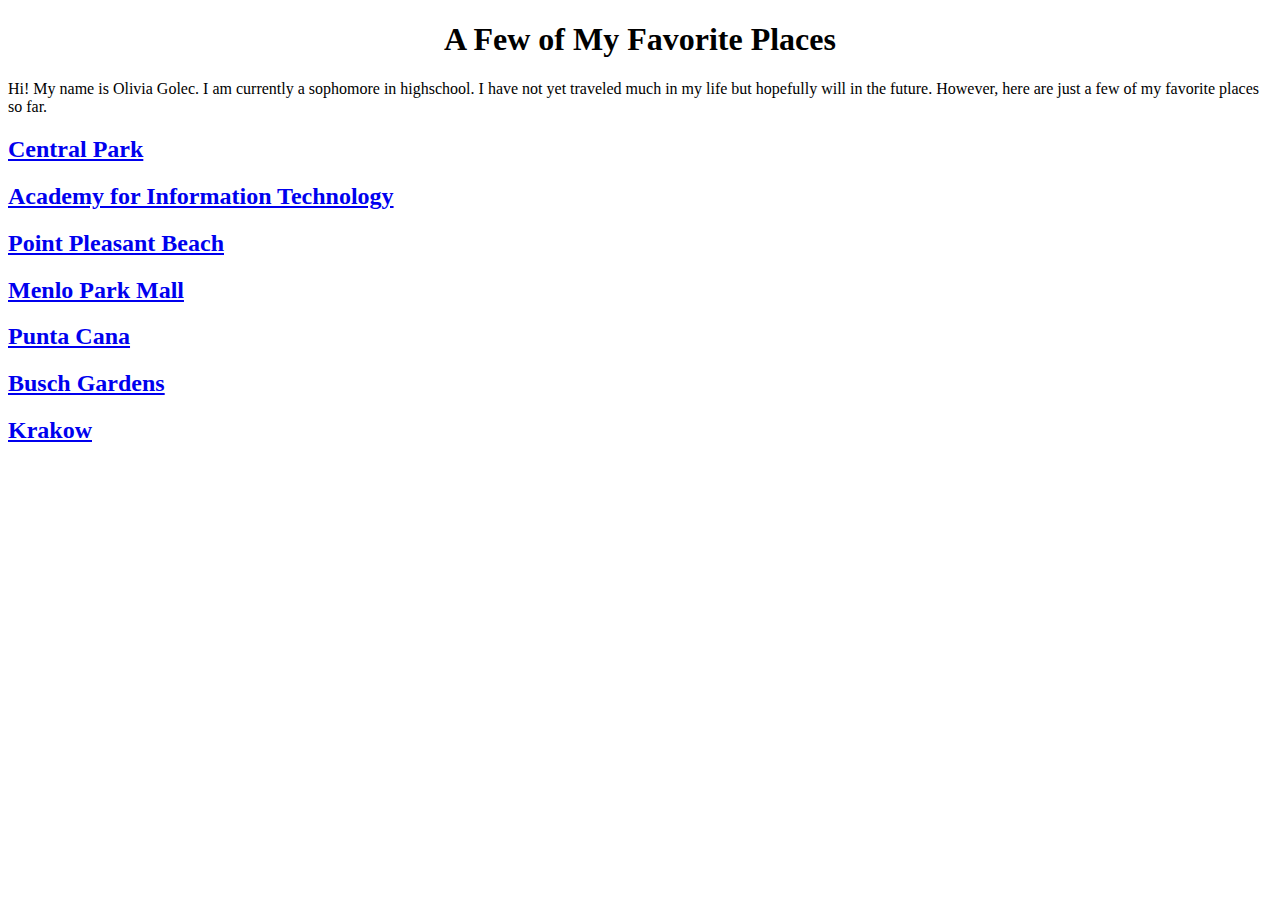
==== index.html @ 097eaf58 "initial commit" ====
<!DOCTYPE html>

<html>
	<head>
		<title> olivia golec's favorite places </title>
		<h1> <center> A Few of My Favorite Places <center> </h1>
		<p> Hi! My name is Olivia Golec. I am currently a sophomore in highschool. I have not yet traveled much in my life but hopefully will in the future. However, here are just a few of my favorite places so far. </p>
		<h2> <a href="Central-Park.html"> Central Park</a> <h2>
		<h2> <a href=" Academy-for-Information-Technology.html">Academy for Information Technology</a> </h2>
		<h2> <a href="Point-Pleasant-Beach.html"> Point Pleasant Beach </a> </h2>
		<h2> <a href="Menlo-Park-Mall.html">Menlo Park Mall </a> </h2>
		<h2> <a href="Punta-Cana.html">Punta Cana </a> </h2>
		<h2> <a href= "Busch-Gardens.html">Busch Gardens </a> </h2>
		<h2> <a href="Krakow.html">Krakow </a> </h2>

</html>
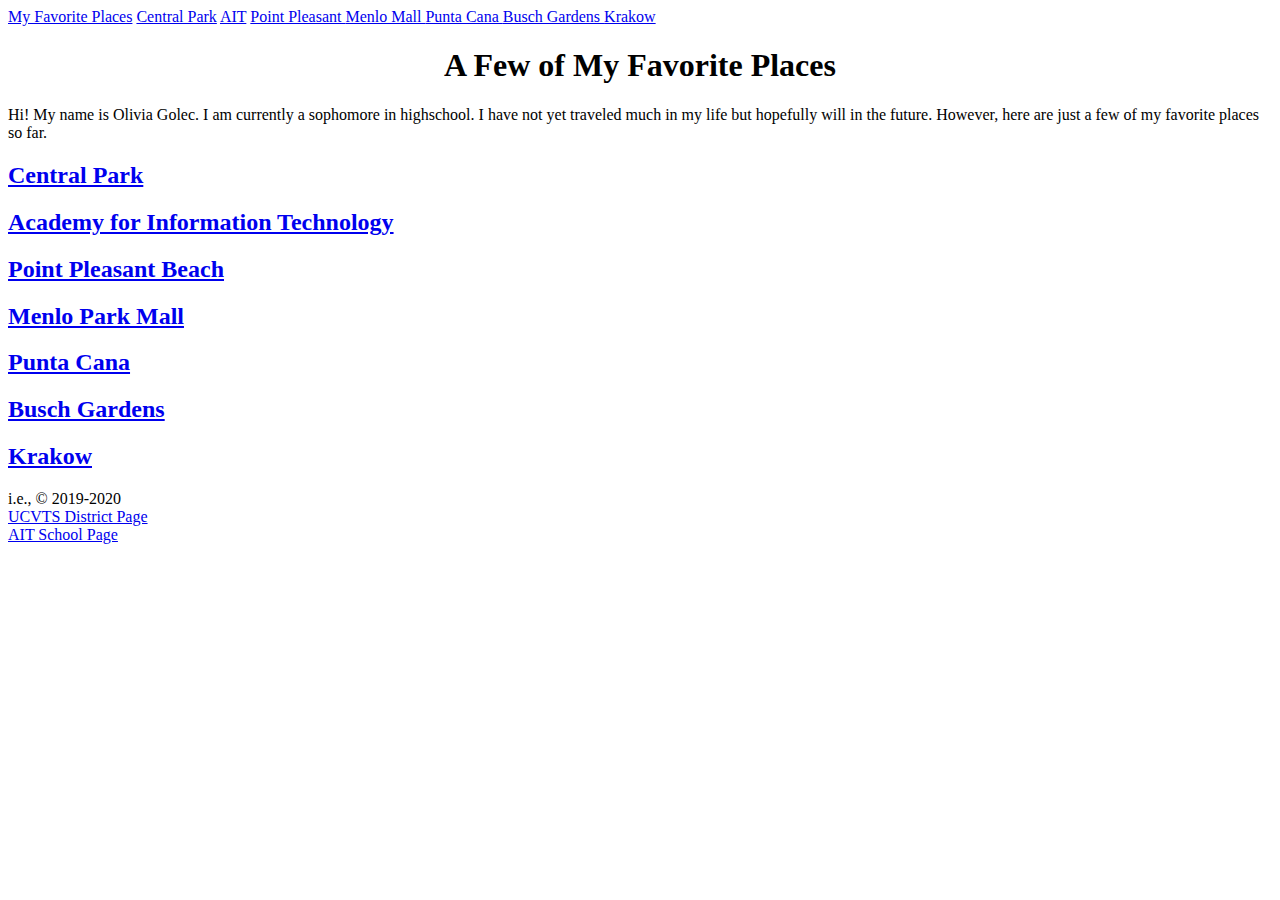
==== commit f5392af3: "added more stuff" ====
--- a/index.html
+++ b/index.html
@@ -2,6 +2,14 @@
 
 <html>
 	<head>
+		<header> <a href= "index.html">My Favorite Places</a>
+									<a href="Central-Park.html"> Central Park</a>
+									<a href="Academy-for-Information-Technology.html"> AIT</a>
+									<a href="Point-Pleasant-Beach.html">Point Pleasant </a>
+									<a href="Menlo-Park-Mall.html">Menlo Mall </a>
+									<a href="Punta-Cana.html">Punta Cana </a>
+									<a href="Busch-Gardens.html"> Busch Gardens </a>
+									<a href="Krakow.html"> Krakow </a> <header>
 		<title> olivia golec's favorite places </title>
 		<h1> <center> A Few of My Favorite Places <center> </h1>
 		<p> Hi! My name is Olivia Golec. I am currently a sophomore in highschool. I have not yet traveled much in my life but hopefully will in the future. However, here are just a few of my favorite places so far. </p>
@@ -13,4 +21,8 @@
 		<h2> <a href= "Busch-Gardens.html">Busch Gardens </a> </h2>
 		<h2> <a href="Krakow.html">Krakow </a> </h2>
 
+		<footer> i.e., © 2019-2020 </footer>
+		<footer> <a href="https://www.ucvts.tec.nj.us/">UCVTS District Page </a>
+		<footer> <a href="https://www.ucvts.tec.nj.us/Page?752"> AIT School Page </a>
+		</body>
 </html>
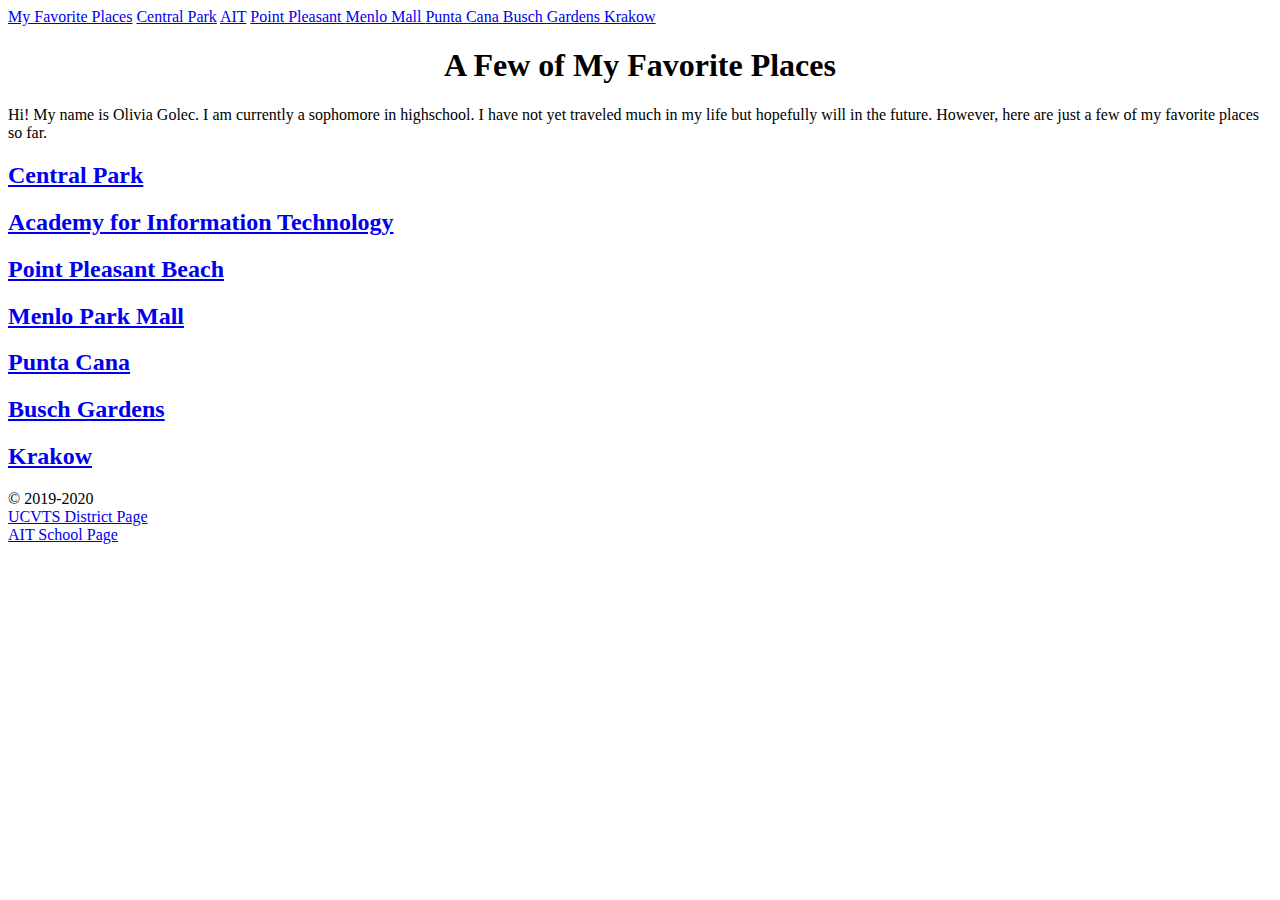
==== commit da64ac80: "i added files and added styles" ====
--- a/index.html
+++ b/index.html
@@ -1,28 +1,35 @@
 <!DOCTYPE html>
 
 <html>
-	<head>
-		<header> <a href= "index.html">My Favorite Places</a>
-									<a href="Central-Park.html"> Central Park</a>
-									<a href="Academy-for-Information-Technology.html"> AIT</a>
-									<a href="Point-Pleasant-Beach.html">Point Pleasant </a>
-									<a href="Menlo-Park-Mall.html">Menlo Mall </a>
-									<a href="Punta-Cana.html">Punta Cana </a>
-									<a href="Busch-Gardens.html"> Busch Gardens </a>
-									<a href="Krakow.html"> Krakow </a> <header>
-		<title> olivia golec's favorite places </title>
-		<h1> <center> A Few of My Favorite Places <center> </h1>
-		<p> Hi! My name is Olivia Golec. I am currently a sophomore in highschool. I have not yet traveled much in my life but hopefully will in the future. However, here are just a few of my favorite places so far. </p>
-		<h2> <a href="Central-Park.html"> Central Park</a> <h2>
-		<h2> <a href=" Academy-for-Information-Technology.html">Academy for Information Technology</a> </h2>
-		<h2> <a href="Point-Pleasant-Beach.html"> Point Pleasant Beach </a> </h2>
-		<h2> <a href="Menlo-Park-Mall.html">Menlo Park Mall </a> </h2>
-		<h2> <a href="Punta-Cana.html">Punta Cana </a> </h2>
-		<h2> <a href= "Busch-Gardens.html">Busch Gardens </a> </h2>
-		<h2> <a href="Krakow.html">Krakow </a> </h2>
 
-		<footer> i.e., © 2019-2020 </footer>
-		<footer> <a href="https://www.ucvts.tec.nj.us/">UCVTS District Page </a>
-		<footer> <a href="https://www.ucvts.tec.nj.us/Page?752"> AIT School Page </a>
-		</body>
+<head>
+	<header> <a href="index.html">My Favorite Places</a>
+		<a href="Central-Park.html"> Central Park</a>
+		<a href="Academy-for-Information-Technology.html"> AIT</a>
+		<a href="Point-Pleasant-Beach.html">Point Pleasant </a>
+		<a href="Menlo-Park-Mall.html">Menlo Mall </a>
+		<a href="Punta-Cana.html">Punta Cana </a>
+		<a href="Busch-Gardens.html"> Busch Gardens </a>
+		<a href="Krakow.html"> Krakow </a>
+		<header>
+					 <link rel="stylesheet" href="styles/Styles.css" />
+			<title> olivia golec's favorite places </title>
+			<h1>
+				<center> A Few of My Favorite Places <center>
+			</h1>
+			<p> Hi! My name is Olivia Golec. I am currently a sophomore in highschool. I have not yet traveled much in my life but hopefully will in the future. However, here are just a few of my favorite places so far. </p>
+			<h2> <a href="Central-Park.html"> Central Park</a>
+				<h2>
+					<h2> <a href=" Academy-for-Information-Technology.html">Academy for Information Technology</a> </h2>
+					<h2> <a href="Point-Pleasant-Beach.html"> Point Pleasant Beach </a> </h2>
+					<h2> <a href="Menlo-Park-Mall.html">Menlo Park Mall </a> </h2>
+					<h2> <a href="Punta-Cana.html">Punta Cana </a> </h2>
+					<h2> <a href="Busch-Gardens.html">Busch Gardens </a> </h2>
+					<h2> <a href="Krakow.html">Krakow </a> </h2>
+
+					<footer> &copy; 2019-2020 </footer>
+					<footer> <a href="https://www.ucvts.tec.nj.us/">UCVTS District Page </a>
+						<footer> <a href="https://www.ucvts.tec.nj.us/Page?752"> AIT School Page </a>
+							</body>
+
 </html>
